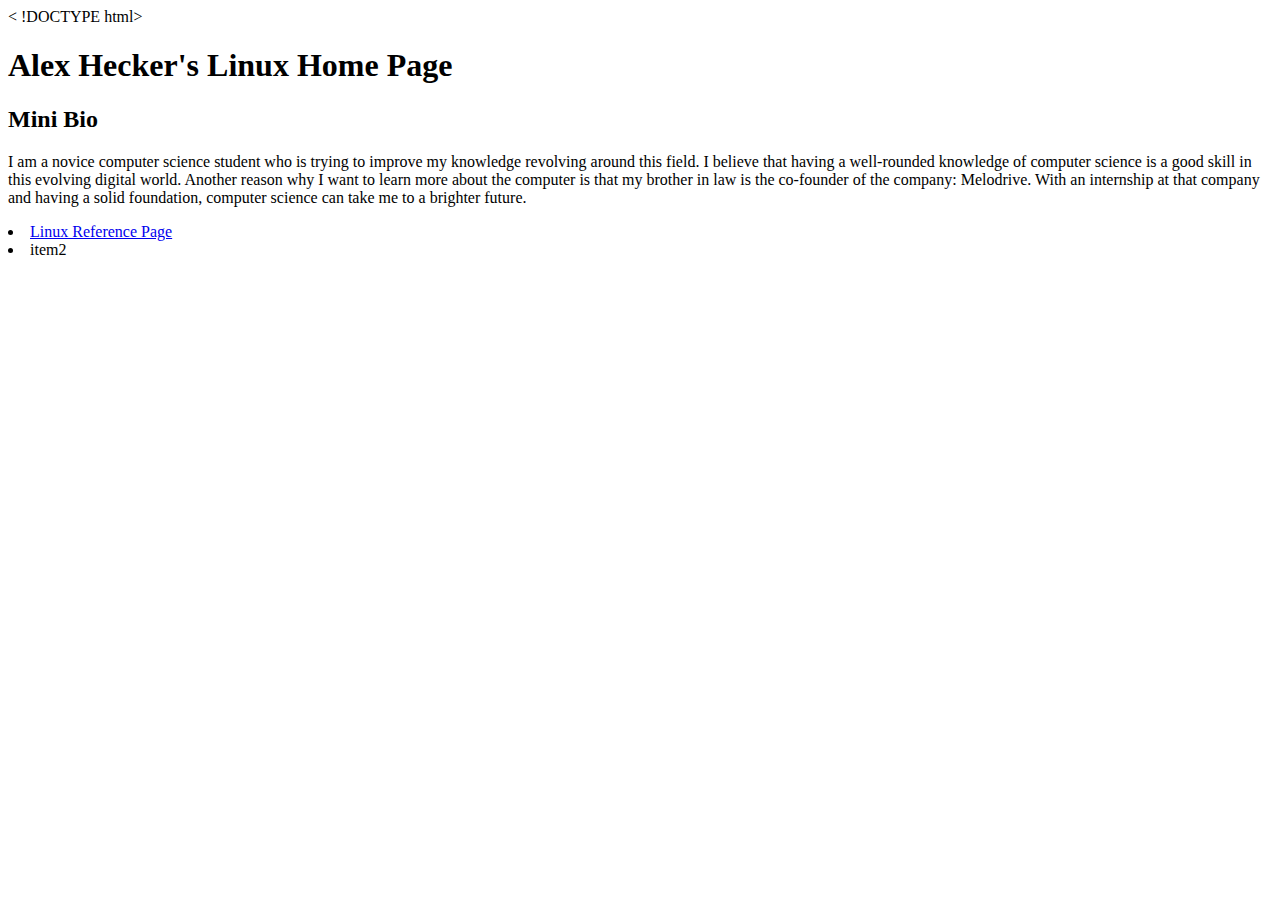
==== index.html @ 7b815607 "website files" ====
< !DOCTYPE html>
<html>
  <head>
    <title>Student Page</title>
  </head>
  <body>

    <h1>Alex Hecker's Linux Home Page</h1>
    <h2>Mini Bio</h2>
    <p>    I am a novice computer science student who is trying to improve my knowledge revolving around this field. I believe that having a well-rounded knowledge of computer science is a good skill in this evolving digital world. Another reason why I want to learn more about the computer is that my brother in law is the co-founder of the company: Melodrive. With an internship at that company and having a solid foundation, computer science can take me to a brighter future.</p>


    <li><a href="http://rpi07/sp2b/reference.html">Linux Reference Page</a></li>
    <li>item2</li>

  </body>
</html>
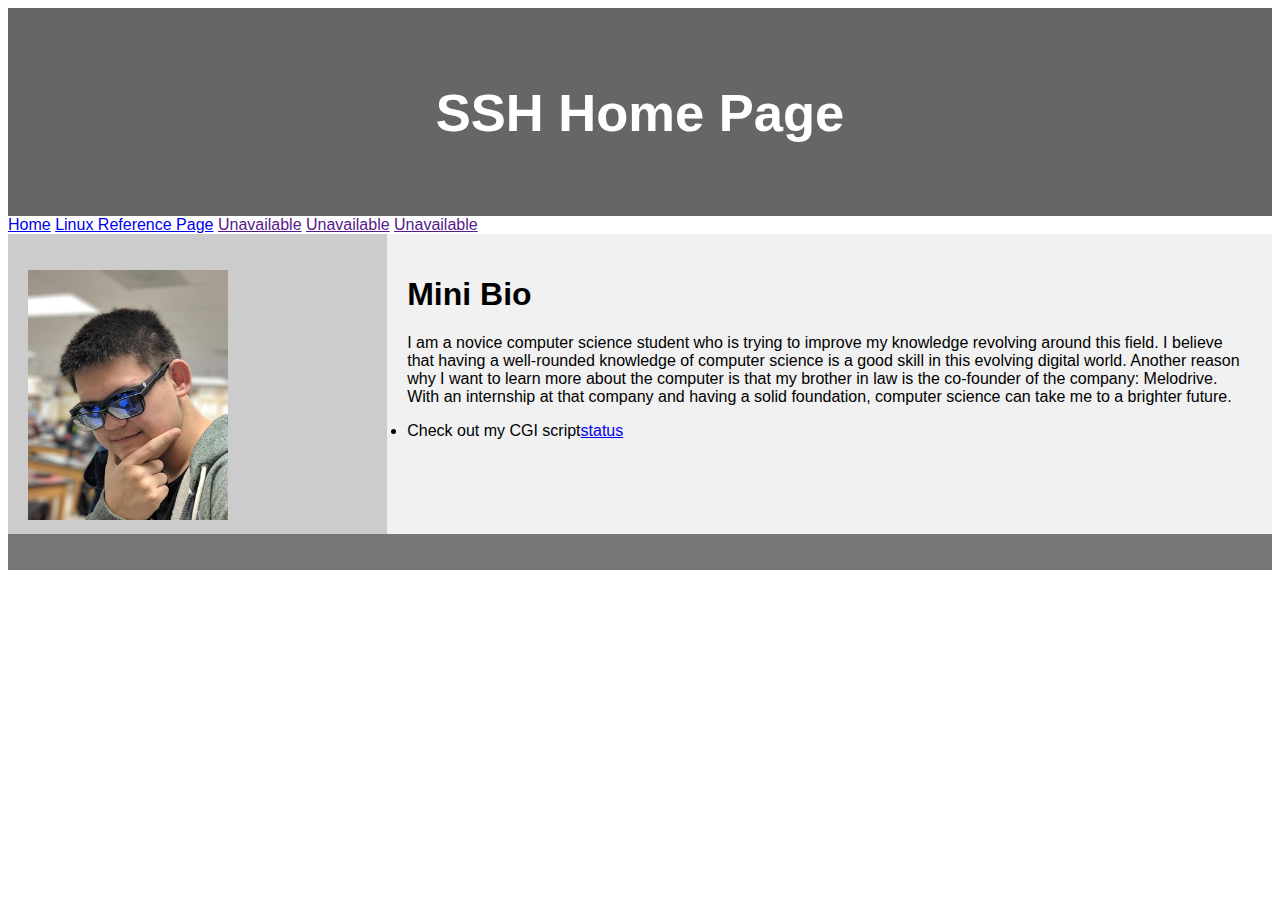
==== commit 222bbce6: "CGI script" ====
--- a/index.html
+++ b/index.html
@@ -1,17 +1,106 @@
-< !DOCTYPE html>
-<html>
-  <head>
-    <title>Student Page</title>
-  </head>
-  <body>
+<!DOCTYPE html>
+<html lang="en">
+<head>
+<title>Linux Home Page</title>
+<meta charset="utf-8">
+<meta name="viewport" content="width=device-width, initial-scale=1">
+<style>
+* {
+  box-sizing: border-box;
+}
 
-    <h1>Alex Hecker's Linux Home Page</h1>
-    <h2>Mini Bio</h2>
-    <p>    I am a novice computer science student who is trying to improve my knowledge revolving around this field. I believe that having a well-rounded knowledge of computer science is a good skill in this evolving digital world. Another reason why I want to learn more about the computer is that my brother in law is the co-founder of the company: Melodrive. With an internship at that company and having a solid foundation, computer science can take me to a brighter future.</p>
+body {
+  font-family: Arial, Helvetica, sans-serif;
+}
+
+/* Style the header */
+header {
+  background-color: #666;
+  padding: 30px;
+  text-align: center;
+  font-size: 35px;
+  color: white;
+}
+
+/* Create two columns/boxes that floats next to each other */
+nav {
+  float: left;
+  width: 30%;
+  height: 300px; /* only for demonstration, should be removed */
+  background: #ccc;
+  padding: 20px;
+}
+
+/* Style the list inside the menu */
+nav ul {
+  list-style-type: none;
+  padding: 0;
+}
+
+article {
+  float: left;
+  padding: 20px;
+  width: 70%;
+  background-color: #f1f1f1;
+  height: 300px; /* only for demonstration, should be removed */
+}
+
+/* Clear floats after the columns */
+section:after {
+  content: "";
+  display: table;
+  clear: both;
+}
+
+/* Style the footer */
+footer {
+  background-color: #777;
+  padding: 10px;
+  text-align: center;
+  color: white;
+}
+
+/* Responsive layout - makes the two columns/boxes stack on top of each other instead of next to each other, on small screens */
+@media (max-width: 600px) {
+  nav, article {
+    width: 100%;
+    height: auto;
+  }
+}
+</style>
+</head>
+<body>
+
+<header>
+  <h2>SSH Home Page</h2>
+</header>
+
+<div class="topnav">
+  <a class="active" href="/sp2b/testhomepage.html">Home</a>
+  <a href="/sp2b/reference.html">Linux Reference Page</a>
+  <a href="">Unavailable</a>
+  <a href="">Unavailable</a>
+  <a href="">Unavailable</a>
 
 
-    <li><a href="http://rpi07/sp2b/reference.html">Linux Reference Page</a></li>
-    <li>item2</li>
+<section>
+  <nav>
+    <ul>
+      <li><img src="Kek.JPG" alt="Keker" width="200" height="250"></li>     
+    </ul>
+  </nav>
+  
+  <article>
+    <h1>Mini Bio</h1>
+<p>     I am a novice computer science student who is trying to improve my knowledge revolving around this field. I believe that having a well-rounded knowledge of computer science is a good skill in this evolving digital world. Another reason why I want to learn more about the computer is that my brother in law is the co-founder of the company: Melodrive. With an internship at that company and having a solid foundation, computer science can take me to a brighter future.</p>
+<li>Check out my CGI script<a href="/cgi-bin/sp1a/pistatus.cgi">status</a>   </li>
+ </article>
+</section>
 
-  </body>
+<footer>
+  <p></p>
+</footer>
+
+</body>
 </html>
+
